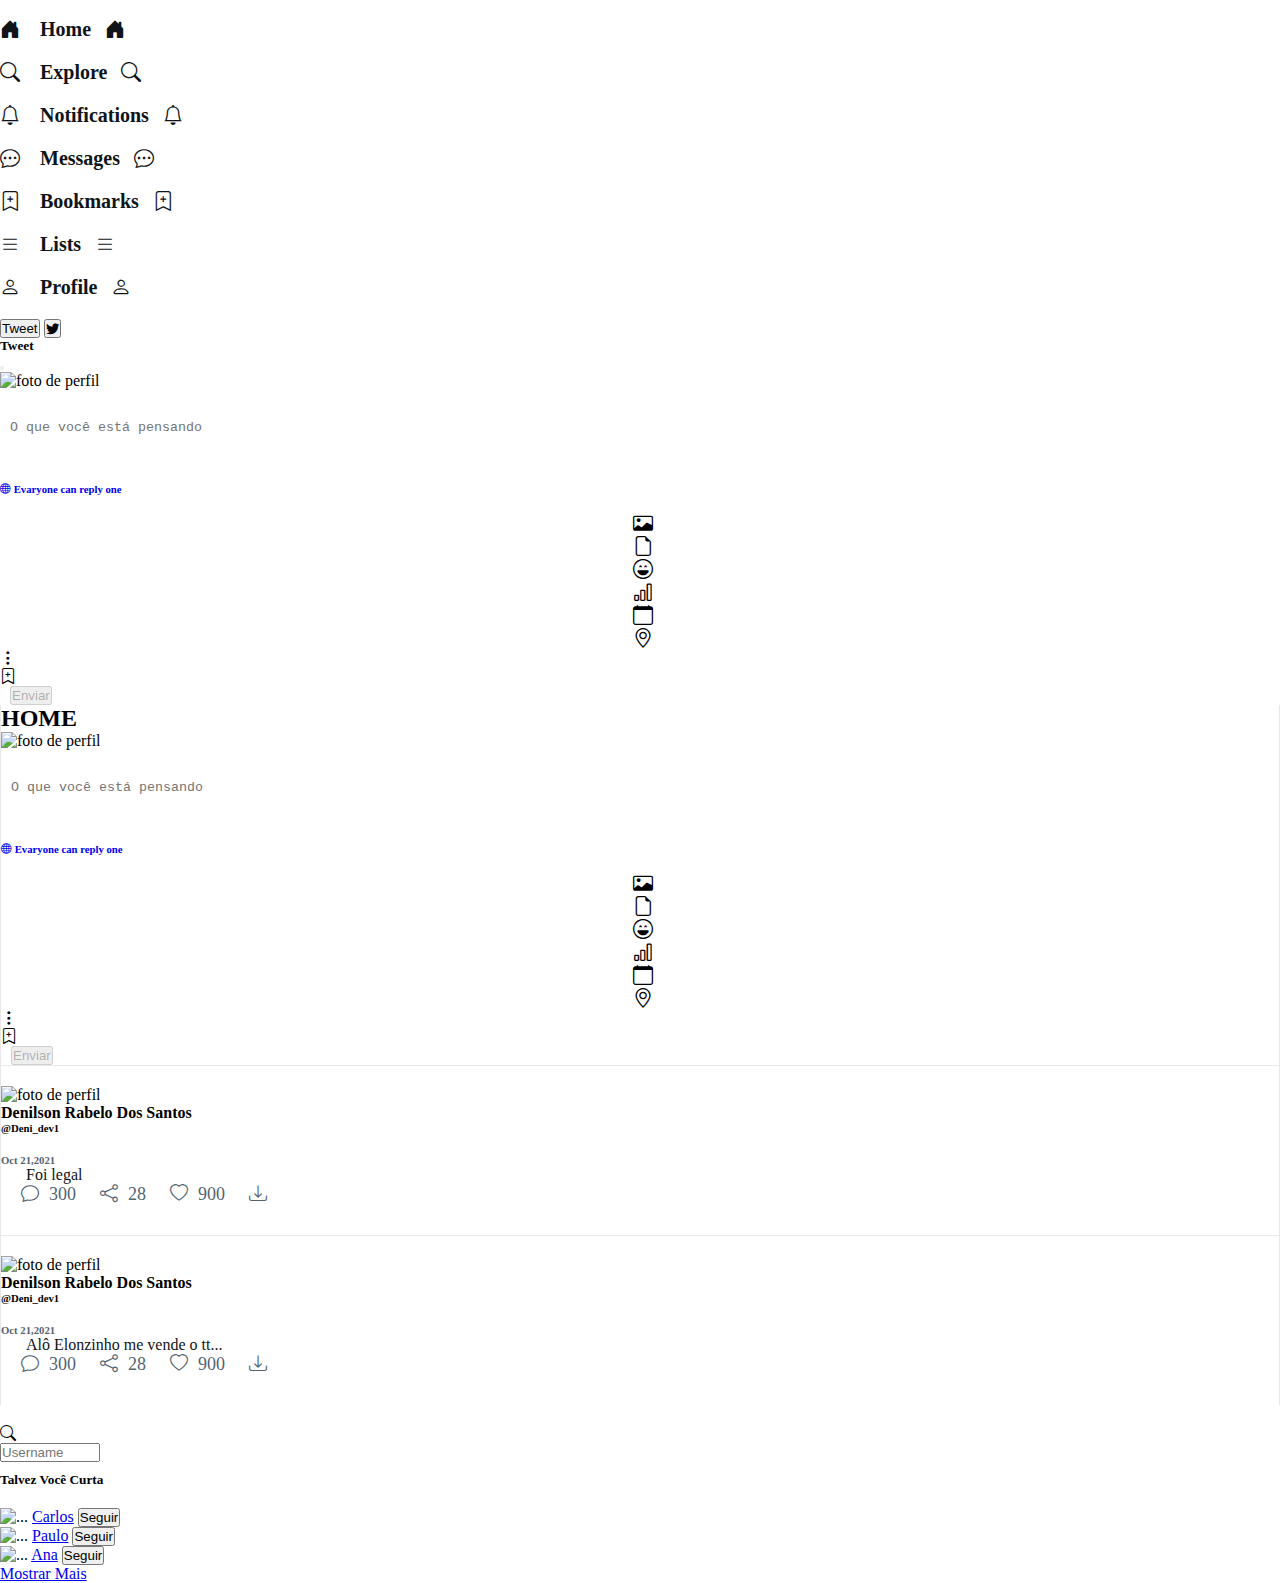
==== lista4/index.html @ e8b707b6 "lista 4" ====
<!DOCTYPE html>
<html lang="pt-BR">
<head>
    <meta charset="UTF-8">
    <meta http-equiv="X-UA-Compatible" content="IE=edge">
    <meta name="viewport" content="width=device-width, initial-scale=1.0">
    <title>Tzeeter</title>
    <link rel="stylesheet" href="style.css">

    <link rel="stylesheet" href="https://cdnjs.cloudflare.com/ajax/libs/font-awesome/6.0.0/css/all.min.css"
        integrity="sha512-9usAa10IRO0HhonpyAIVpjrylPvoDwiPUiKdWk5t3PyolY1cOd4DSE0Ga+ri4AuTroPR5aQvXU9xC6qOPnzFeg=="
        crossorigin="anonymous" referrerpolicy="no-referrer" />
    <link rel="stylesheet" href="https://cdn.jsdelivr.net/npm/bootstrap-icons@1.8.1/font/bootstrap-icons.css">
    <link href="https://cdn.jsdelivr.net/npm/bootstrap@5.1.3/dist/css/bootstrap.min.css" rel="stylesheet"
        integrity="sha384-1BmE4kWBq78iYhFldvKuhfTAU6auU8tT94WrHftjDbrCEXSU1oBoqyl2QvZ6jIW3" crossorigin="anonymous">

    <script src="https://cdn.jsdelivr.net/npm/bootstrap@5.2.0-beta1/dist/js/bootstrap.bundle.min.js" integrity="sha384-pprn3073KE6tl6bjs2QrFaJGz5/SUsLqktiwsUTF55Jfv3qYSDhgCecCxMW52nD2" crossorigin="anonymous"></script>
</head>

<body>
    <div class="container">
        <div class="row mt-4">
            <ul class="itens-nav col-xl-3 col-lg-1 col-sm-2 col-md-1 col-2" >
                <img class="img-logo" src="./tiziu.png" alt="">
                <li>
                    <a class="d-md-none d-lg-block d-sm-none d-md-block d-none d-sm-block d-lg-none d-xl-block" href="./index.html"><i class="bi bi-house-door-fill "></i>Home</a>
                    <a class="d-xl-none  d-xl-block d-lg-block pae" href="./index.html"><i class="bi bi-house-door-fill"></i></a>
                </li>
                <li>
                    <a class="d-md-none d-lg-block d-sm-none d-md-block d-none d-sm-block d-lg-none d-xl-block" href="#"><i class="bi bi-search"></i>Explore</a>
                    <a  class="d-xl-none  d-xl-block d-lg-block pae" href="#"><i class="bi bi-search"></i></a>
                </li>
                <li>
                    <a class="d-md-none d-lg-block d-sm-none d-md-block d-none d-sm-block d-lg-none d-xl-block" href="#"><i class="bi bi-bell"></i>Notifications</a>
                    <a  class="d-xl-none  d-xl-block d-lg-block pae" href="#"><i class="bi bi-bell"></i></a>
                </li>
                <li>
                    <a class="d-md-none d-lg-block d-sm-none d-md-block d-none d-sm-block d-lg-none d-xl-block" href="#"><i class="bi bi-chat-dots"></i>Messages</a>
                    <a  class="d-xl-none  d-xl-block d-lg-block pae" href="#"><i class="bi bi-chat-dots"></i></a>
                </li>
                <li>
                    <a class="d-md-none d-lg-block d-sm-none d-md-block d-none d-sm-block d-lg-none d-xl-block" href="#"><i class="bi bi-bookmark-plus"></i>Bookmarks</a>
                    <a  class="d-xl-none  d-xl-block d-lg-block pae" href="#"><i class="bi bi-bookmark-plus"></i></a>
                </li>
                <li>
                    <a class="d-md-none d-lg-block d-sm-none d-md-block d-none d-sm-block d-lg-none d-xl-block" href="#"><i class="bi bi-list"></i>Lists</a>
                    <a  class="d-xl-none  d-xl-block d-lg-block pae" href="#"><i class="bi bi-list"></i></a>
                </li>
                <li>
                    <a class="d-md-none d-lg-block d-sm-none d-md-block d-none d-sm-block d-lg-none d-xl-block" href="./profile.html"><i class="bi bi-person"></i>Profile</a>
                    <a  class="d-xl-none  d-xl-block d-lg-block pae" href="./profile.html"><i class="bi bi-person"></i></a>
                </li>

                <div>
                    <button  type="button" class="btn btn-primary rounded-pill d-md-none d-lg-block d-sm-none d-md-block d-none d-sm-block d-lg-none d-xl-block w-50"  data-bs-toggle="modal" data-bs-target="#exampleModal">Tweet</button>
                    <button  type="button" class="btn btn-primary rounded-circle  d-xl-none  d-xl-block d-lg-block"  data-bs-toggle="modal" data-bs-target="#exampleModal"><i class="bi bi-twitter"></i></button>

                </div>
            </ul>


                        <!-- Modal -->
                        <div class="modal fade " id="exampleModal" tabindex="-1" aria-labelledby="exampleModalLabel" aria-hidden="true">
                            <div class="modal-dialog modal-lg rounded">
                            <div class="modal-content">
                                <div class="modal-header">
                                <h5 class="modal-title" id="exampleModalToggleLabel">Tweet</h5>
                                <button type="button" class="btn-close" data-bs-dismiss="modal" aria-label="Close"></button>
                                </div>
                                <div class="nada"></div>
                                <div class="modal-body d-flex flex-row justify-content-between">
                                    <div class="position-relative m-3 d-none d-sm-block d-sm-none d-md-block d-md-none d-lg-block">
                                        <img class="img-perfil-home rounded-circle" 
                                            src="https://images-wixmp-ed30a86b8c4ca887773594c2.wixmp.com/f/fbed0951-d861-4707-bdc2-0ae36a7b1d2a/ddw1bz5-d0166344-3c6c-4aa0-b825-7955da7a64f5.png?token=eyJ0eXAiOiJKV1QiLCJhbGciOiJIUzI1NiJ9.[base64].t45B4sO1qBYUQDKKHKdg0NsG3WBSVnbAKbNyG0THVDI"
                                            alt="foto de perfil">
                                    </div>
                                    <div class="w-100">
                                        <div class="formulario">
                                            <form action="">
                                                <textarea  class="comment" placeholder="O que você está pensando" name="Input" id="texto" cols="40" rows="3" ></textarea>
                                            </form>
                                        </div>
                                        <div class="texto-reply-principal">
                                            <a class="texto-reply1" href="#"><h6 class="no-wrap  texto-reply"><i class="bi bi-globe"></i> Evaryone can reply one</h6></a>
                                        </div>
                                        <div class="d-flex flex-row justify-content-between">
                                            <ul class="d-flex flex-row profi">
                                                <li><a href="#"><i class="bi bi-card-image"></i></a></li>
                                                <li><a href="#"><i class="bi bi-file-earmark"></i></a></li>
                                                <li><a href="#"><i class="bi bi-emoji-laughing"></i></a></li>
                                                <li><a href="#"><i class="bi bi-bar-chart"></i></a></li>
                                                <li><a href="#"><i class="bi bi-calendar"></i></a></li>
                                                <li><a href="#"><i class="bi bi-geo-alt"></i></a></li>
                                            </ul>
                                            <ul class="d-flex profi-2 align-items-center flex-row justify-content-between">
                                                <li><span class="tamanhoAgora"></span></li>
                                                <li><i class="bi bi-three-dots-vertical"></i></li>
                                                <li class="more"><a href="#"><i class="bi bi-bookmark-plus"></i></a></li>
                                                <li class="btn-conteiner-env"><button type="button" class="btn btn-primary btn rounded-pill" id="btn-enviar" disabled>Enviar</button></li>
                                            </ul>
                                        </div>
                                    </div>  
                                </div>
                            </div>
                            </div>
                        </div>


            <div class="conteiner-perfil col-xl-6 col-lg-7 col-md-9  col-sm-10 col-9 d-flex flex-column">
                <h2>HOME</h2>
                <div class="nada"></div>
                <div class="d-flex flex-row pb-3 justify-content-between">
                    <div class="position-relative m-3 d-none d-sm-block d-sm-none d-md-block">
                        <img class="img-perfil-home rounded-circle" 
                        src="https://images-wixmp-ed30a86b8c4ca887773594c2.wixmp.com/f/fbed0951-d861-4707-bdc2-0ae36a7b1d2a/ddw1bz5-d0166344-3c6c-4aa0-b825-7955da7a64f5.png?token=eyJ0eXAiOiJKV1QiLCJhbGciOiJIUzI1NiJ9.[base64].t45B4sO1qBYUQDKKHKdg0NsG3WBSVnbAKbNyG0THVDI"
                        alt="foto de perfil">
                    </div>
                    <div class="w-100">
                    <div class="formulario">
                            <form action="">
                            <textarea  class="comment" placeholder="O que você está pensando" name="Input" id="texto" cols="40" rows="3" ></textarea>
                        </form>
                    </div>
                    <div class="texto-reply-principal">
                        <a class="texto-reply1" href="#"><h6 class="no-wrap inline texto-reply"><i class="bi bi-globe"></i> Evaryone can reply one</h6></a>
                    </div>
                    <div class="d-flex flex-row justify-content-between">
                            <ul class="d-flex flex-row profi justify-content-between">
                                <li><a href="#"><i class="bi bi-card-image"></i></a></li>
                                <li><a href="#"><i class="bi bi-file-earmark"></i></a></li>
                                <li><a href="#"><i class="bi bi-emoji-laughing"></i></a></li>
                                <li><a href="#"><i class="bi bi-bar-chart"></i></a></li>
                                <li><a href="#"><i class="bi bi-calendar"></i></a></li>
                                <li ><a href="#"><i class="bi bi-geo-alt"></i></a></li>
                            </ul>
                            <ul class="d-flex profi-2 align-items-center flex-row justify-content-between">
                                <li><span class="tamanhoAgora"></span></li>
                                <li><i class="bi bi-three-dots-vertical"></i></li>
                                <li class="more"><a href="#"><i class="bi bi-bookmark-plus"></i></a></li>
                                <li class="btn-conteiner-env"><button type="button" class="btn btn-primary btn rounded-pill" id="btn-enviar" disabled>Enviar</button></li>
                            </ul>
                    </div>
                    
                </div>
            </div>  
                    <div class="tt">
                        <div class="png d-flex flex-row position-relative">
                            <img class="rounded-circle " width="50" height="50" class="rounded float-start img"
                            src="https://images-wixmp-ed30a86b8c4ca887773594c2.wixmp.com/f/fbed0951-d861-4707-bdc2-0ae36a7b1d2a/ddw1bz5-d0166344-3c6c-4aa0-b825-7955da7a64f5.png?token=eyJ0eXAiOiJKV1QiLCJhbGciOiJIUzI1NiJ9.[base64].t45B4sO1qBYUQDKKHKdg0NsG3WBSVnbAKbNyG0THVDI"
                            alt="foto de perfil">
                            <div class="flex-colum">
                                <h4>Denilson Rabelo Dos Santos</h4>
                            <h6>@Deni_dev1</h6>
                            </div> 
                        </div>
                        <div>
                            <h6 class="date">Oct 21,2021</h6>
                            <p class="tweet">
                                Foi legal
                            </p>
                        </div>
                    <div class="reacoes d-flex flex-row d-flex justify-content-around">
                        <a href="#" class="comentario d-flex justify-content-center"><i class="bi bi-chat"></i>300</a>
                        <a href="#" class="partilhar d-flex justify-content-center"><i class="bi bi-share"></i>28</a>
                        <a href="#" class="coracao d-flex justify-content-center"><i class="bi bi-heart"></i>900</a>
                        <a href="#" class="baixar d-flex justify-content-center"><i class="bi bi-download"></i></a>

                    </div>
                </div>
                <div class="tt">
                    <div class="png d-flex flex-row position-relative">
                        <img class="rounded-circle " width="50" height="50" class="rounded float-start img"
                        src="https://images-wixmp-ed30a86b8c4ca887773594c2.wixmp.com/f/fbed0951-d861-4707-bdc2-0ae36a7b1d2a/ddw1bz5-d0166344-3c6c-4aa0-b825-7955da7a64f5.png?token=eyJ0eXAiOiJKV1QiLCJhbGciOiJIUzI1NiJ9.[base64].t45B4sO1qBYUQDKKHKdg0NsG3WBSVnbAKbNyG0THVDI"
                        alt="foto de perfil">
                        <div class="flex-colum">
                            <h4>Denilson Rabelo Dos Santos</h4>
                        <h6>@Deni_dev1</h6>
                        </div> 
                    </div>
                    <div>
                        <h6 class="date">Oct 21,2021</h6>
                        <p class="tweet">
                            Alô Elonzinho me vende o tt...
                        </p>
                    </div>
                <div class="reacoes  flex-row d-flex justify-content-around">
                    <a href="#" class="comentario d-flex justify-content-center"><i class=" bi bi-chat"></i>300</a>
                    <a href="#" class="partilhar d-flex justify-content-center"><i class="bi bi-share"></i>28</a>
                    <a href="#" class="coracao d-flex justify-content-center"><i class="bi bi-heart"></i>900</a>
                    <a href="#" class="baixar d-flex justify-content-center"><i class="bi bi-download"></i></a>
                </div>
            </div>

        </div>
        <div class="col-xl-3 col-lg-3 col-md-3 d-none d-sm-block d-sm-none d-md-block d-md-none d-lg-block car">
            <div class="input-group d-flex align-self-center inp">
                <div class="input-group-prepend">
                  <div class="input-group-text rounded" id="btnGroupAddon"><i class="bi bi-search"></i></div>
                </div>
                <input  type="text" class="form-control bg-light" placeholder="Username" aria-label="" aria-describedby="btnGroupAddon">
            </div>
        
            <div class="card bg-light rounded-3" style="width: 18rem;">
                    <div class="card-body">
                        <div class="titulo-card">
                            <h5 class="card-title d-flex ">Talvez Você Curta</h5>
                        </div>
                        <div class="d-flex flex-row bd-highlight">
                            <img  src="https://img.freepik.com/fotos-gratis/homem-bonito-e-confiante-sorrindo-com-as-maos-cruzadas-no-peito_176420-18743.jpg?t=st=1651284874~exp=1651285474~hmac=b1572edf02bb8d0a30e8a2c6dc8a3e1909beb5cbce1339fedf61db7edb024b5e&w=740" class="rounded-circle   float-start img2" alt="...">
                            <a class="align-self-end flex-fill bd-highlight" href="#" class="card-text ">Carlos</a>
                        <button type="button" class="btn btn-primary rounded-pill btn-sm flex-fill bd-highlight btn-mergem">Seguir</button>
        
                        </div>
                    
                    </div>
        
                    <div class="card-body">
                        <div class="d-flex flex-row bd-highlight">
                            <img  src="https://img.ibxk.com.br/2019/02/17/17124052466014.jpg" class="rounded-circle   float-start img2" alt="...">
                            <a class="align-self-end flex-fill bd-highlight" href="#" class="card-text ">Paulo</a>
                        <button type="button" class="btn btn-primary rounded-pill btn-sm flex-fill bd-highlight btn-mergem">Seguir</button>
        
                        </div>
                    </div>
        
                    <div class="card-body">
                        <div class="d-flex flex-row bd-highlight">
                            <img  src="https://arita.com.br/wp-content/uploads/2020/08/pessoa-expansiva-principais-caracteristicas-desta-personalidade.jpg" class="rounded-circle   float-start img2" alt="...">
                            <a class="align-self-end flex-fill bd-highlight" href="#" class="card-text ">Ana</a>
                        <button type="button" class="btn btn-primary rounded-pill btn-sm flex-fill bd-highlight btn-mergem">Seguir</button>
        
                        </div>
                    </div>
                    <a class="m-3" href="#">Mostrar Mais</a>
            </div>
            
        </div>
    </div>
    <script src="./profile.js"></script>
</body>

</html>
---- lista4/style.css ----
* {
    margin: 0;
    padding: 0;
    box-sizing: border-box;
}

body {
    background-color: white;
}



.car {
    padding-top: 20px;
}

.form-control {
    width: 100px;
}

.titulo-card {
    padding-bottom: 20px;
}

.tt:hover {
    background-color: rgba(249, 24, 128, 0.1);
}

.pae {
    padding-left: 10px;
}




.img-logo {
    padding-bottom: 10px;
}

.img2 {
    width: 48px;
    height: 48px;
}

.img-perfil {
    width: 150px;
    height: 150px;
    margin-top: 15px;
    margin-left: 15px;
    margin-bottom: 20px;
}

.img-perfil-home {
    width: 64px;
    height: 64px;
}

.img {
    width: 70px;
    height: 70px;
}

.itens-nav  li a {
    text-decoration: none;
    font-size: 20px;
    font-weight: 800;
    color: rgb(15, 20, 25);
    
}

.itens-nav  li a i {
    margin-right: 20px;
}

.itens-nav  li {
    list-style: none;
    text-decoration: none;
    margin-bottom: 20px;
}
.conteiner-perfil {
    width: 100%;
    border-left: solid 1px rgba(15, 25, 20, 0.1);
    border-right: solid 1px rgba(15, 25, 20, 0.1);
}

.itens-nav li:hover {
    background-color: rgba(15, 25, 20, 0.1);
    border-radius: 15px;
}

.info, .statistics {
    padding-left: 0rem ;

    
}

.info li, .statistics li {
    padding-right: 1rem;
    list-style: none;
}



.info > li a {
    list-style: none;
    text-decoration: none;
    color: rgb(83, 100, 113);
}



.info > li a:hover {
    border-bottom: 1px solid black;
}


.tt { 
    border-top: solid 1px rgba(15, 25, 20, 0.1);
    padding-bottom: 30px;
}

.png {
    margin-top: 20px;
}



.publicacoes  {
    list-style: none;

    box-shadow: 1px 1px 4px black;
}

.publicacoes a {
    color: rgb(15, 20, 25);
    text-decoration: none;
    padding-top: 20px;
    padding-bottom: 20px;
    width: 100%;
}

.publicacoes a:hover {
    background-color:rgba(15, 25, 20, 0.1);
}





.statistics li a, .info li a  {
    text-decoration: none;
    color: rgb(83, 100, 113) !important;
    font-weight: 500 !important;
}

.statistics li a span:nth-child(1){
    color: rgb(15, 20, 25);
    font-weight: bold;
}

.statistics li a:hover{
    border-bottom: 1px solid black;
}

.reacoes a i {
    margin-right: 10px;
}

.inp {
    padding-bottom: 10px;
}

.reacoes a{
    list-style: none;
    padding-top: 10px;
    padding-left: 20px;
    text-decoration: none;
    color: rgb(83, 100, 113);
    font-size: 18px;
}

.bi-chat:hover{
    background-color: rgba(29, 156, 240, 0.199);
    border-radius: 10px;
}

.bi-share:hover {
    background-color: rgba(0, 186, 124, 0.233);
    border-radius: 10px;
}
.bi-heart:hover{
    background-color: rgba(249, 24, 129, 0.233) ;
    border-radius: 10px;
}

.bi-download:hover {
    background-color: rgba(29, 156, 240, 0.336);
    border-radius: 10px;
}

.comentario:hover:nth-child(1) {
    fill:  rgba(29, 155, 240, 1);
    color:  rgba(29, 155, 240, 1);
}

.partilhar svg:hover, .partilhar:hover {
    fill: rgba(0, 186, 124, 1);
    color: rgba(0, 186, 124, 1);
}

.coracao svg:hover, .coracao:hover {
    fill: rgba(249, 24, 128, 1);
    color: rgba(249, 24, 128, 1);
}

.baixar svg:hover, .baixar:hover {
    fill: rgba(29, 155, 240, 1);
    color: rgba(29, 155, 240, 1);
}


#id {
    color: rgb(15, 20, 25);
}

#nick {
    color: rgb(83, 100, 113);
}

.biografia {
    color: rgb(15, 20, 25);
}

.date {
    padding-top: 20px;
    color: rgb(83, 100, 113);
}

.tweet {
    color: rgb(15, 20, 25);
    padding-left: 25px;
}

.btn-mergem {
    margin-right: 10px;
}

.edit {
    border-radius: 20px;
}

.profi {
    padding-left: 0px;
}

textarea {
    width:100%;
    border-radius: 20px;
    padding: 10px 10px 10px 10px;
    overflow-y: hidden;
    resize: none;
    outline: none;
    border: none;
}

.comment {
    resize: none;
}

.formulario {
    margin-top: 20px;
}



.texto-reply1 {
    text-decoration: none;
    display: inline-block;
}


.texto-reply1:hover {
    background: rgb(29, 156, 240);
    border-radius: 10px;
}



.texto-reply-principal {
    padding-bottom: 15px;
}

.profi li a i{
    font-size: 20px;
    color: black;
    text-align: center;
}

.profi li a {
    display: flex;
    align-items: center;
}


.profi li {
    text-decoration: none;
    list-style: none;
    display: flex;
    margin-left: 5px;
    align-items: center;
    justify-content: center;
}

.profi li:hover {
    background-color: rgb(29, 155, 240);
    border-radius: 10px;
}

.tamanhoAgora {
    text-align: center;
}



.profi-2 li {
    list-style: none;
}

.profi-2 li i{
    list-style: none;
    color: black;
}

.more:hover{
    background-color: rgb(29, 155, 240);
    border-radius: 10px;
}

.btn-conteiner-env {
    margin-left: 10px;
}
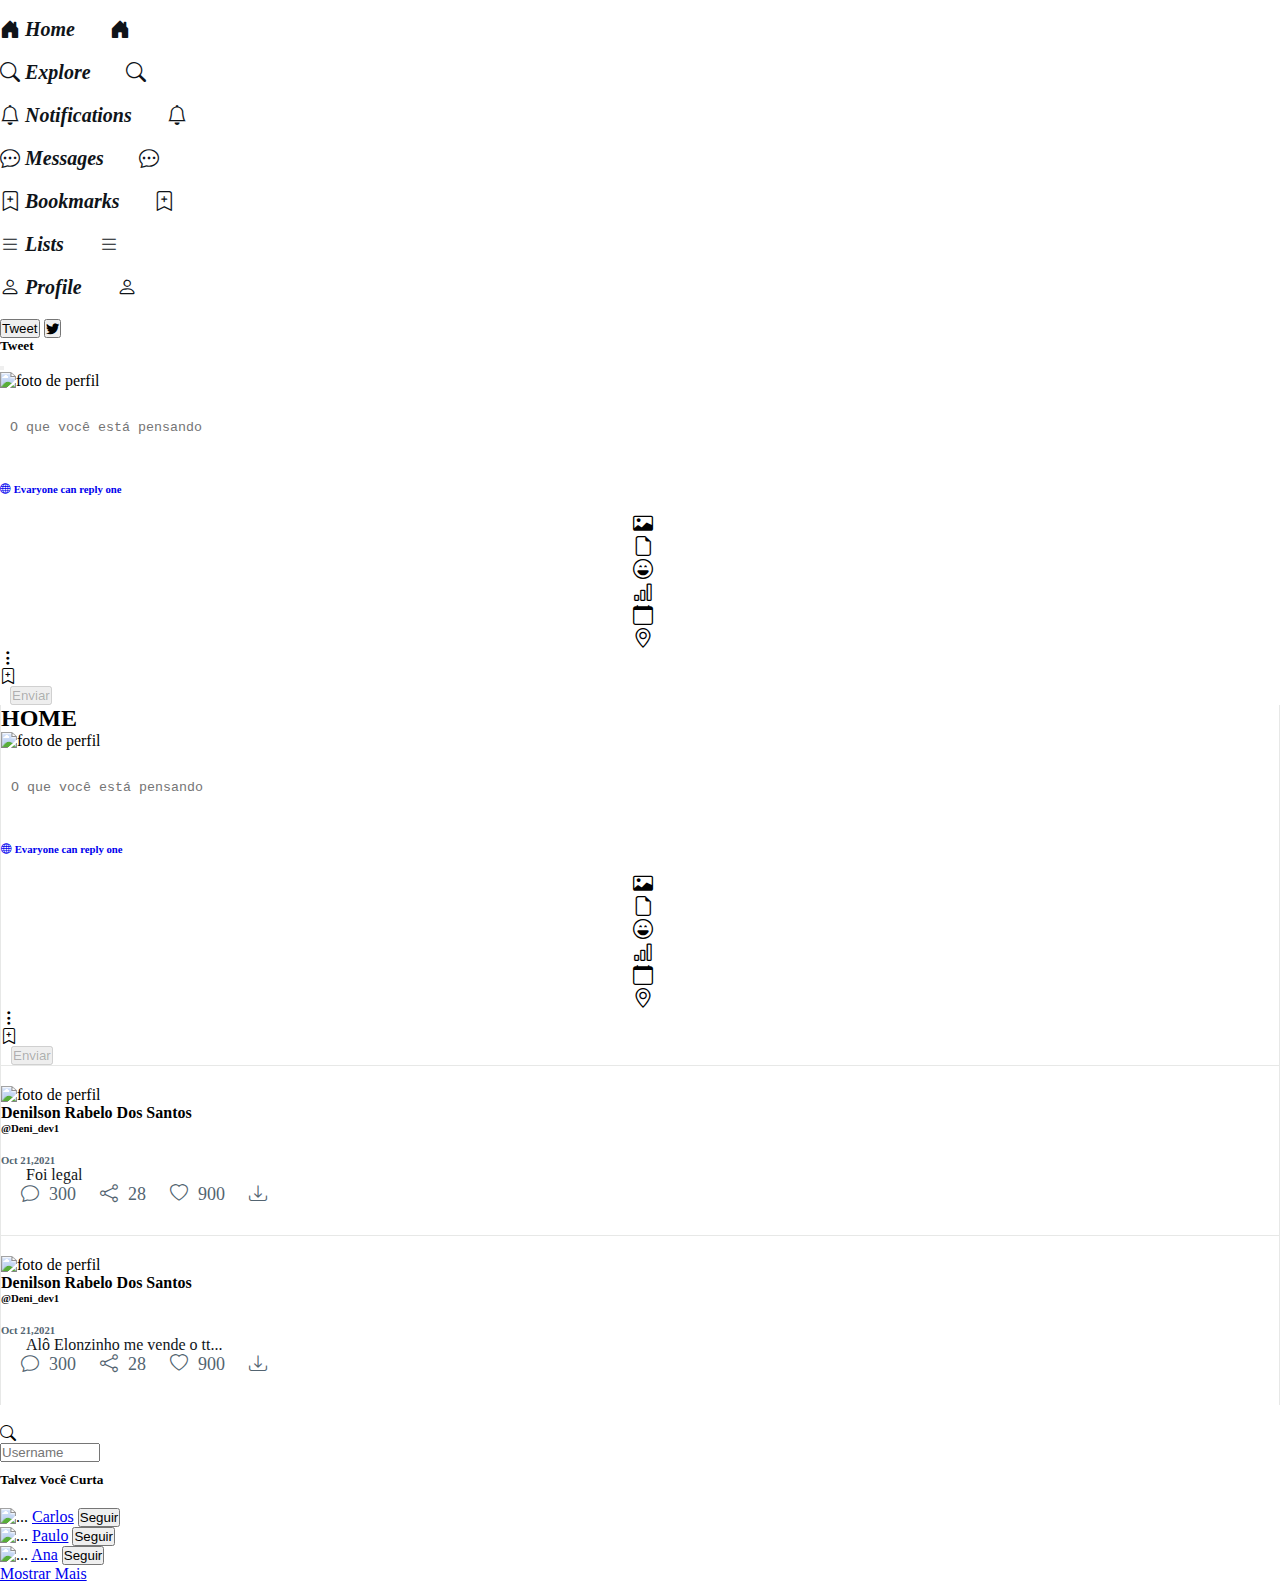
==== commit b8c01742: "corigindo problemas da lista 3 para 4" ====
--- a/lista4/index.html
+++ b/lista4/index.html
@@ -20,97 +20,105 @@
 <body>
     <div class="container">
         <div class="row mt-4">
-            <ul class="itens-nav col-xl-3 col-lg-1 col-sm-2 col-md-1 col-2" >
+            <ul class="itens-nav col-xl-3 col-lg-3 col-md-2 col-sm-2 col-2" >
                 <img class="img-logo" src="./tiziu.png" alt="">
                 <li>
-                    <a class="d-md-none d-lg-block d-sm-none d-md-block d-none d-sm-block d-lg-none d-xl-block" href="./index.html"><i class="bi bi-house-door-fill "></i>Home</a>
-                    <a class="d-xl-none  d-xl-block d-lg-block pae" href="./index.html"><i class="bi bi-house-door-fill"></i></a>
-                </li>
-                <li>
-                    <a class="d-md-none d-lg-block d-sm-none d-md-block d-none d-sm-block d-lg-none d-xl-block" href="#"><i class="bi bi-search"></i>Explore</a>
-                    <a  class="d-xl-none  d-xl-block d-lg-block pae" href="#"><i class="bi bi-search"></i></a>
-                </li>
-                <li>
-                    <a class="d-md-none d-lg-block d-sm-none d-md-block d-none d-sm-block d-lg-none d-xl-block" href="#"><i class="bi bi-bell"></i>Notifications</a>
-                    <a  class="d-xl-none  d-xl-block d-lg-block pae" href="#"><i class="bi bi-bell"></i></a>
-                </li>
-                <li>
-                    <a class="d-md-none d-lg-block d-sm-none d-md-block d-none d-sm-block d-lg-none d-xl-block" href="#"><i class="bi bi-chat-dots"></i>Messages</a>
-                    <a  class="d-xl-none  d-xl-block d-lg-block pae" href="#"><i class="bi bi-chat-dots"></i></a>
-                </li>
-                <li>
-                    <a class="d-md-none d-lg-block d-sm-none d-md-block d-none d-sm-block d-lg-none d-xl-block" href="#"><i class="bi bi-bookmark-plus"></i>Bookmarks</a>
-                    <a  class="d-xl-none  d-xl-block d-lg-block pae" href="#"><i class="bi bi-bookmark-plus"></i></a>
-                </li>
-                <li>
-                    <a class="d-md-none d-lg-block d-sm-none d-md-block d-none d-sm-block d-lg-none d-xl-block" href="#"><i class="bi bi-list"></i>Lists</a>
-                    <a  class="d-xl-none  d-xl-block d-lg-block pae" href="#"><i class="bi bi-list"></i></a>
-                </li>
-                <li>
-                    <a class="d-md-none d-lg-block d-sm-none d-md-block d-none d-sm-block d-lg-none d-xl-block" href="./profile.html"><i class="bi bi-person"></i>Profile</a>
-                    <a  class="d-xl-none  d-xl-block d-lg-block pae" href="./profile.html"><i class="bi bi-person"></i></a>
-                </li>
-
+                    <a href="./index.html">
+                        <span class="d-none d-lg-block"><i class="bi bi-house-door-fill "> Home</i></span>
+                        <span class="d-lg-none pae"><i class="bi bi-house-door-fill"></i></span>
+                    </a>
+                </li>
+                <li>
+                    <a href="#">
+                        <span class="d-none d-lg-block"><i class="bi bi-search"> Explore</i></span>
+                        <span class="d-lg-none pae"><i class="bi bi-search"></i></span>
+                    </a>
+                </li>
+                <li>
+                    <a href="#">
+                        <span class="d-none d-lg-block"><i class="bi bi-bell"> Notifications</i></span>
+                        <span class="d-lg-none pae"><i class="bi bi-bell"></i></span>
+                    </a>
+                </li>
+                <li>
+                    <a href="#">
+                        <span class="d-none d-lg-block"><i class="bi bi-chat-dots"> Messages</i></span>
+                        <span class="d-lg-none pae"><i class="bi bi-chat-dots"></i></span>
+                    </a>
+                </li>
+                <li>
+                    <a href="#">
+                        <span class="d-none d-lg-block"><i class="bi bi-bookmark-plus"> Bookmarks</i></span>
+                        <span class="d-lg-none pae"><i class="bi bi-bookmark-plus"></i></span>
+                    </a>
+                </li>
+                <li>
+                    <a href="#">
+                        <span class="d-none d-lg-block"><i class="bi bi-list"> Lists</i></span>
+                        <span class="d-lg-none pae"><i class="bi bi-list"></i></span>
+                    </a>
+                </li>
+                <li>
+                    <a href="./profile.html">
+                        <span class="d-none d-lg-block"><i class="bi bi-person"> Profile</i></span>
+                        <span class="d-lg-none pae"><i class="bi bi-person"></i></span>
+                    </a>
+                </li>
                 <div>
-                    <button  type="button" class="btn btn-primary rounded-pill d-md-none d-lg-block d-sm-none d-md-block d-none d-sm-block d-lg-none d-xl-block w-50"  data-bs-toggle="modal" data-bs-target="#exampleModal">Tweet</button>
-                    <button  type="button" class="btn btn-primary rounded-circle  d-xl-none  d-xl-block d-lg-block"  data-bs-toggle="modal" data-bs-target="#exampleModal"><i class="bi bi-twitter"></i></button>
-
+                    <button  type="button" class="btn btn-primary rounded-pill d-none d-lg-block w-50"  data-bs-toggle="modal" data-bs-target="#exampleModal">Tweet</button>
+                    <button  type="button" class="btn btn-primary rounded-circle d-lg-none"  data-bs-toggle="modal" data-bs-target="#exampleModal"><i class="bi bi-twitter"></i></button>
                 </div>
             </ul>
-
-
-                        <!-- Modal -->
-                        <div class="modal fade " id="exampleModal" tabindex="-1" aria-labelledby="exampleModalLabel" aria-hidden="true">
-                            <div class="modal-dialog modal-lg rounded">
-                            <div class="modal-content">
-                                <div class="modal-header">
-                                <h5 class="modal-title" id="exampleModalToggleLabel">Tweet</h5>
-                                <button type="button" class="btn-close" data-bs-dismiss="modal" aria-label="Close"></button>
-                                </div>
-                                <div class="nada"></div>
-                                <div class="modal-body d-flex flex-row justify-content-between">
-                                    <div class="position-relative m-3 d-none d-sm-block d-sm-none d-md-block d-md-none d-lg-block">
-                                        <img class="img-perfil-home rounded-circle" 
-                                            src="https://images-wixmp-ed30a86b8c4ca887773594c2.wixmp.com/f/fbed0951-d861-4707-bdc2-0ae36a7b1d2a/ddw1bz5-d0166344-3c6c-4aa0-b825-7955da7a64f5.png?token=eyJ0eXAiOiJKV1QiLCJhbGciOiJIUzI1NiJ9.[base64].t45B4sO1qBYUQDKKHKdg0NsG3WBSVnbAKbNyG0THVDI"
-                                            alt="foto de perfil">
-                                    </div>
-                                    <div class="w-100">
-                                        <div class="formulario">
-                                            <form action="">
-                                                <textarea  class="comment" placeholder="O que você está pensando" name="Input" id="texto" cols="40" rows="3" ></textarea>
-                                            </form>
-                                        </div>
-                                        <div class="texto-reply-principal">
-                                            <a class="texto-reply1" href="#"><h6 class="no-wrap  texto-reply"><i class="bi bi-globe"></i> Evaryone can reply one</h6></a>
-                                        </div>
-                                        <div class="d-flex flex-row justify-content-between">
-                                            <ul class="d-flex flex-row profi">
-                                                <li><a href="#"><i class="bi bi-card-image"></i></a></li>
-                                                <li><a href="#"><i class="bi bi-file-earmark"></i></a></li>
-                                                <li><a href="#"><i class="bi bi-emoji-laughing"></i></a></li>
-                                                <li><a href="#"><i class="bi bi-bar-chart"></i></a></li>
-                                                <li><a href="#"><i class="bi bi-calendar"></i></a></li>
-                                                <li><a href="#"><i class="bi bi-geo-alt"></i></a></li>
-                                            </ul>
-                                            <ul class="d-flex profi-2 align-items-center flex-row justify-content-between">
-                                                <li><span class="tamanhoAgora"></span></li>
-                                                <li><i class="bi bi-three-dots-vertical"></i></li>
-                                                <li class="more"><a href="#"><i class="bi bi-bookmark-plus"></i></a></li>
-                                                <li class="btn-conteiner-env"><button type="button" class="btn btn-primary btn rounded-pill" id="btn-enviar" disabled>Enviar</button></li>
-                                            </ul>
-                                        </div>
-                                    </div>  
-                                </div>
+            <!-- Modal -->
+            <div class="modal fade " id="exampleModal" tabindex="-1" aria-labelledby="exampleModalLabel" aria-hidden="true">
+                <div class="modal-dialog modal-lg rounded">
+                <div class="modal-content">
+                    <div class="modal-header">
+                    <h5 class="modal-title" id="exampleModalToggleLabel">Tweet</h5>
+                    <button type="button" class="btn-close" data-bs-dismiss="modal" aria-label="Close"></button>
+                    </div>
+                    <div class="nada2"></div>
+                    <div class="modal-body d-flex flex-row justify-content-between">
+                        <div class="position-relative m-3 d-none d-sm-block d-sm-none d-md-block d-md-none d-lg-block">
+                            <img class="img-perfil-home rounded-circle" 
+                                src="https://images-wixmp-ed30a86b8c4ca887773594c2.wixmp.com/f/fbed0951-d861-4707-bdc2-0ae36a7b1d2a/ddw1bz5-d0166344-3c6c-4aa0-b825-7955da7a64f5.png?token=eyJ0eXAiOiJKV1QiLCJhbGciOiJIUzI1NiJ9.[base64].t45B4sO1qBYUQDKKHKdg0NsG3WBSVnbAKbNyG0THVDI"
+                                alt="foto de perfil">
+                        </div>
+                        <div class="w-100">
+                            <div class="formulario">
+                                <form action="">
+                                    <textarea  class="comment" placeholder="O que você está pensando" name="Input" id="texto2" cols="40" rows="3" ></textarea>
+                                </form>
                             </div>
+                            <div class="texto-reply-principal">
+                                <a class="texto-reply1" href="#"><h6 class="no-wrap  texto-reply"><i class="bi bi-globe"></i> Evaryone can reply one</h6></a>
                             </div>
-                        </div>
-
-
-            <div class="conteiner-perfil col-xl-6 col-lg-7 col-md-9  col-sm-10 col-9 d-flex flex-column">
+                            <div class="d-flex flex-row justify-content-between">
+                                <ul class="d-flex flex-row profi">
+                                    <li><a href="#"><i class="bi bi-card-image"></i></a></li>
+                                    <li><a href="#"><i class="bi bi-file-earmark"></i></a></li>
+                                    <li><a href="#"><i class="bi bi-emoji-laughing"></i></a></li>
+                                    <li><a href="#"><i class="bi bi-bar-chart"></i></a></li>
+                                    <li><a href="#"><i class="bi bi-calendar"></i></a></li>
+                                    <li><a href="#"><i class="bi bi-geo-alt"></i></a></li>
+                                </ul>
+                                <ul class="d-flex profi-2 align-items-center flex-row justify-content-between">
+                                    <li><span class="tamanhoAgora2"></span></li>
+                                    <li><i class="bi bi-three-dots-vertical"></i></li>
+                                    <li class="more"><a href="#"><i class="bi bi-bookmark-plus"></i></a></li>
+                                    <li class="btn-conteiner-env"><button type="button" class="btn btn-primary btn rounded-pill" id="btn-enviar2" disabled>Enviar</button></li>
+                                </ul>
+                            </div>
+                        </div>  
+                    </div>
+                </div>
+                </div>
+            </div>
+            <div class="conteiner-perfil col-xl-6 col-lg-6 col-md-8  col-sm-9 col-9 d-flex flex-column">
                 <h2>HOME</h2>
                 <div class="nada"></div>
                 <div class="d-flex flex-row pb-3 justify-content-between">
-                    <div class="position-relative m-3 d-none d-sm-block d-sm-none d-md-block">
+                    <div class="position-relative m-3 d-none d-md-block">
                         <img class="img-perfil-home rounded-circle" 
                         src="https://images-wixmp-ed30a86b8c4ca887773594c2.wixmp.com/f/fbed0951-d861-4707-bdc2-0ae36a7b1d2a/ddw1bz5-d0166344-3c6c-4aa0-b825-7955da7a64f5.png?token=eyJ0eXAiOiJKV1QiLCJhbGciOiJIUzI1NiJ9.[base64].t45B4sO1qBYUQDKKHKdg0NsG3WBSVnbAKbNyG0THVDI"
                         alt="foto de perfil">
@@ -160,10 +168,10 @@
                             </p>
                         </div>
                     <div class="reacoes d-flex flex-row d-flex justify-content-around">
-                        <a href="#" class="comentario d-flex justify-content-center"><i class="bi bi-chat"></i>300</a>
-                        <a href="#" class="partilhar d-flex justify-content-center"><i class="bi bi-share"></i>28</a>
-                        <a href="#" class="coracao d-flex justify-content-center"><i class="bi bi-heart"></i>900</a>
-                        <a href="#" class="baixar d-flex justify-content-center"><i class="bi bi-download"></i></a>
+                        <a href="#" class="comentario text-center"><i class="bi bi-chat"></i>300</a>
+                        <a href="#" class="partilhar text-center"><i class="bi bi-share"></i>28</a>
+                        <a href="#" class="coracao text-center"><i class="bi bi-heart"></i>900</a>
+                        <a href="#" class="baixar text-center"><i class="bi bi-download"></i></a>
 
                     </div>
                 </div>
@@ -184,15 +192,15 @@
                         </p>
                     </div>
                 <div class="reacoes  flex-row d-flex justify-content-around">
-                    <a href="#" class="comentario d-flex justify-content-center"><i class=" bi bi-chat"></i>300</a>
-                    <a href="#" class="partilhar d-flex justify-content-center"><i class="bi bi-share"></i>28</a>
-                    <a href="#" class="coracao d-flex justify-content-center"><i class="bi bi-heart"></i>900</a>
-                    <a href="#" class="baixar d-flex justify-content-center"><i class="bi bi-download"></i></a>
+                    <a href="#" class="comentario text-center"><i class=" bi bi-chat"></i>300</a>
+                    <a href="#" class="partilhar text-center"><i class="bi bi-share"></i>28</a>
+                    <a href="#" class="coracao text-center"><i class="bi bi-heart"></i>900</a>
+                    <a href="#" class="baixar text-center"><i class="bi bi-download"></i></a>
                 </div>
             </div>
 
         </div>
-        <div class="col-xl-3 col-lg-3 col-md-3 d-none d-sm-block d-sm-none d-md-block d-md-none d-lg-block car">
+        <div class="col-xl-3 col-lg-2 col-md-2 d-none d-lg-block car">
             <div class="input-group d-flex align-self-center inp">
                 <div class="input-group-prepend">
                   <div class="input-group-text rounded" id="btnGroupAddon"><i class="bi bi-search"></i></div>
@@ -211,9 +219,7 @@
                         <button type="button" class="btn btn-primary rounded-pill btn-sm flex-fill bd-highlight btn-mergem">Seguir</button>
         
                         </div>
-                    
-                    </div>
-        
+                    </div>
                     <div class="card-body">
                         <div class="d-flex flex-row bd-highlight">
                             <img  src="https://img.ibxk.com.br/2019/02/17/17124052466014.jpg" class="rounded-circle   float-start img2" alt="...">
@@ -222,7 +228,6 @@
         
                         </div>
                     </div>
-        
                     <div class="card-body">
                         <div class="d-flex flex-row bd-highlight">
                             <img  src="https://arita.com.br/wp-content/uploads/2020/08/pessoa-expansiva-principais-caracteristicas-desta-personalidade.jpg" class="rounded-circle   float-start img2" alt="...">
